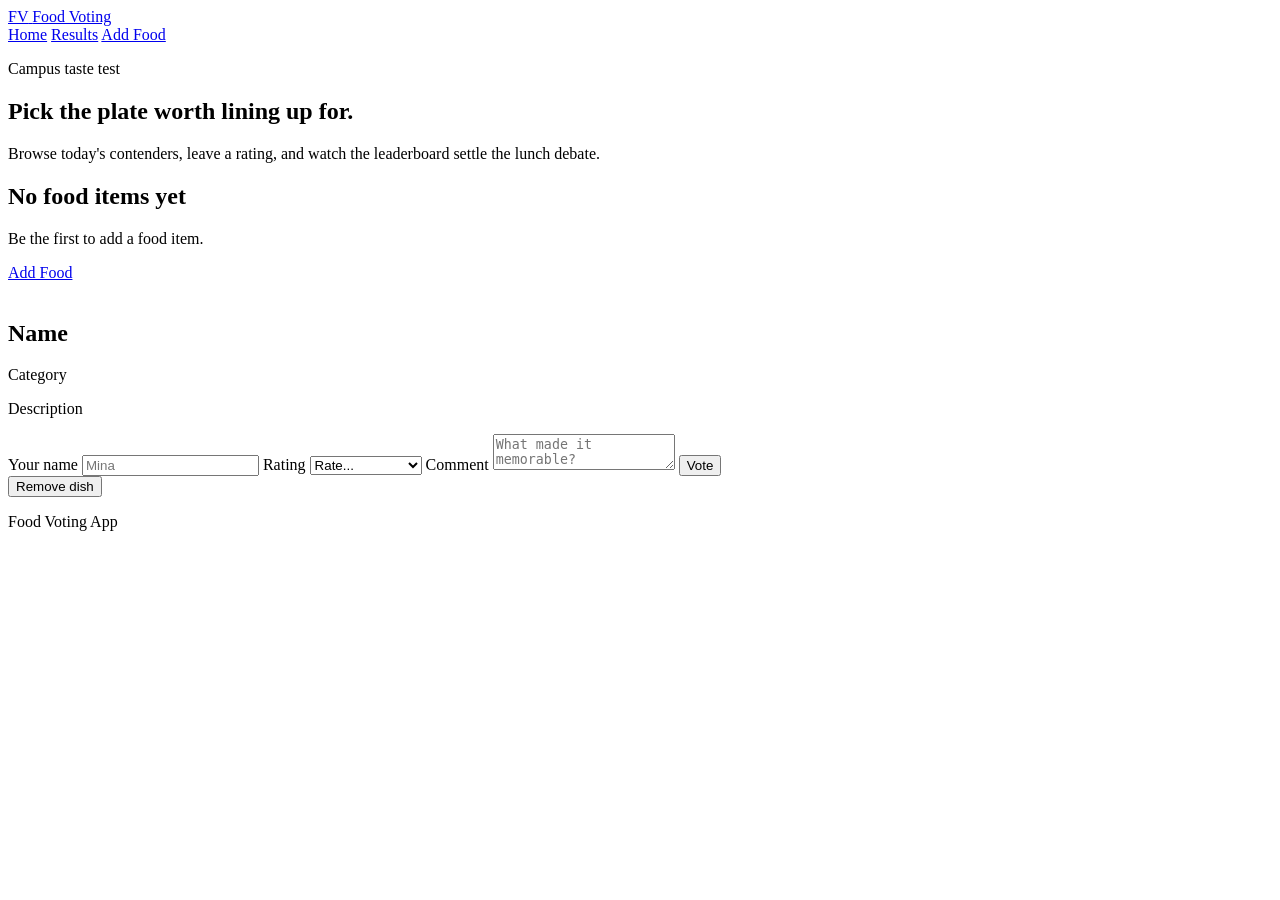
==== src/main/resources/templates/index.html @ 5878bec7 "Initial commit of Food Voting project" ====
<!DOCTYPE html>
<html xmlns:th="http://www.thymeleaf.org">
<head>
    <meta charset="UTF-8">
    <meta name="viewport" content="width=device-width, initial-scale=1.0">
    <title>Food Voting</title>
    <link rel="stylesheet" href="/css/style.css">
</head>
<body>
<header>
    <a class="brand" href="/" aria-label="Food Voting home">
        <span class="brand-mark">FV</span>
        <span>Food Voting</span>
    </a>
    <nav aria-label="Primary navigation">
        <a href="/">Home</a>
        <a href="/results">Results</a>
        <a href="/food/new">Add Food</a>
    </nav>
</header>

<main class="container">
    <section class="page-intro">
        <p class="eyebrow">Campus taste test</p>
        <h1>Pick the plate worth lining up for.</h1>
        <p>Browse today&apos;s contenders, leave a rating, and watch the leaderboard settle the lunch debate.</p>
    </section>

    <section th:if="${#lists.isEmpty(foodItems)}" class="empty-state">
        <h2>No food items yet</h2>
        <p>Be the first to add a food item.</p>
        <a href="/food/new" class="btn btn-primary">Add Food</a>
    </section>

    <section th:unless="${#lists.isEmpty(foodItems)}" class="food-grid" aria-label="Food items">
        <article class="food-card" th:each="item : ${foodItems}">
            <img th:src="${item.imageUrl}" th:alt="${item.name}" th:if="${item.imageUrl}">
            <div class="content">
                <div class="card-heading">
                    <h2 th:text="${item.name}">Name</h2>
                    <span class="category" th:text="${item.category}" th:if="${item.category}">Category</span>
                </div>
                <p th:text="${item.description}" th:if="${item.description}">Description</p>
            </div>
            <form class="vote-form" action="/vote" method="post">
                <input type="hidden" name="foodItemId" th:value="${item.id}">
                <label>
                    <span>Your name</span>
                    <input type="text" name="voterName" placeholder="Mina" maxlength="120" required>
                </label>
                <label>
                    <span>Rating</span>
                    <select name="rating" required>
                        <option value="">Rate...</option>
                        <option value="1">1 - Skip it</option>
                        <option value="2">2 - Needs work</option>
                        <option value="3">3 - Solid</option>
                        <option value="4">4 - Strong pick</option>
                        <option value="5">5 - Must eat</option>
                    </select>
                </label>
                <label>
                    <span>Comment</span>
                    <textarea name="comment" maxlength="1000" placeholder="What made it memorable?"></textarea>
                </label>
                <button type="submit" class="btn btn-primary">Vote</button>
            </form>
            <form class="delete-form" action="/food/{id}/delete" th:action="'/food/' + ${item.id} + '/delete'" method="post">
                <button type="submit" class="btn btn-quiet">Remove dish</button>
            </form>
        </article>
    </section>
</main>

<footer>
    <p>Food Voting App</p>
</footer>
</body>
</html>
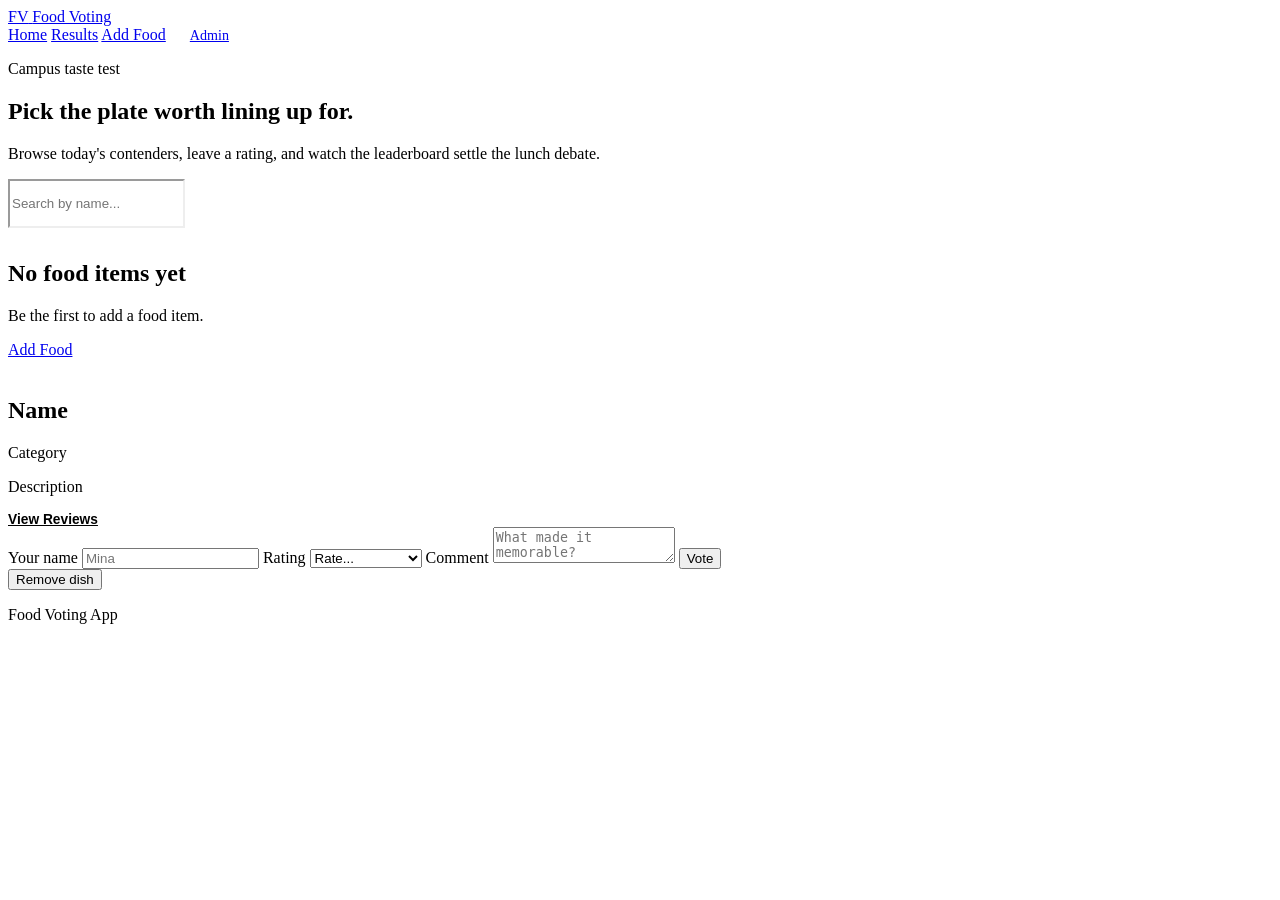
==== commit 5798c628: "Implement Admin Panel and dynamic client-side filtering/voting enhancements" ====
--- a/src/main/resources/templates/index.html
+++ b/src/main/resources/templates/index.html
@@ -16,6 +16,7 @@
         <a href="/">Home</a>
         <a href="/results">Results</a>
         <a href="/food/new">Add Food</a>
+        <a href="/admin" class="btn btn-quiet" style="min-height:auto; padding: 0.35rem 0.75rem; font-size: 0.88rem; margin-left: 0.5rem;">Admin</a>
     </nav>
 </header>
 
@@ -24,6 +25,14 @@
         <p class="eyebrow">Campus taste test</p>
         <h1>Pick the plate worth lining up for.</h1>
         <p>Browse today&apos;s contenders, leave a rating, and watch the leaderboard settle the lunch debate.</p>
+    </section>
+
+    <!-- Category Filters and Search -->
+    <section class="filter-section" style="display: flex; flex-wrap: wrap; gap: 1rem; align-items: center; margin-bottom: 2rem;">
+        <input type="text" id="searchInput" placeholder="Search by name..." style="max-width: 320px; min-height: 2.7rem; border-color: var(--line);">
+        <div id="categoryFilters" class="category-filters" style="display: flex; flex-wrap: wrap; gap: 0.5rem;">
+            <!-- Dynamically generated via app.js -->
+        </div>
     </section>
 
     <section th:if="${#lists.isEmpty(foodItems)}" class="empty-state">
@@ -41,6 +50,9 @@
                     <span class="category" th:text="${item.category}" th:if="${item.category}">Category</span>
                 </div>
                 <p th:text="${item.description}" th:if="${item.description}">Description</p>
+                <div class="card-meta" style="margin-top: 0.75rem; display: flex; justify-content: space-between; align-items: center;">
+                    <button type="button" class="view-reviews-btn" th:data-food-id="${item.id}" th:data-food-name="${item.name}" style="background: none; border: none; color: var(--tomato-dark); font-family: 'Trebuchet MS', sans-serif; font-size: 0.86rem; font-weight: 800; cursor: pointer; padding: 0; text-decoration: underline;">View Reviews</button>
+                </div>
             </div>
             <form class="vote-form" action="/vote" method="post">
                 <input type="hidden" name="foodItemId" th:value="${item.id}">
@@ -75,5 +87,23 @@
 <footer>
     <p>Food Voting App</p>
 </footer>
+
+<!-- Reviews Modal Overlay -->
+<div id="reviewsModal" class="modal-overlay" style="display: none; position: fixed; top: 0; left: 0; width: 100%; height: 100%; background: rgba(32, 26, 22, 0.4); backdrop-filter: blur(4px); z-index: 100; align-items: center; justify-content: center;">
+    <div class="modal-content" style="background: var(--card); border: 1px solid var(--line); border-radius: 8px; width: min(600px, calc(100% - 2rem)); max-height: 85vh; display: flex; flex-direction: column; box-shadow: var(--shadow); overflow: hidden; animation: slideIn 200ms ease;">
+        <header style="position: static; padding: 1rem 1.5rem; border-bottom: 1px solid var(--line); display: flex; justify-content: space-between; align-items: center; background: #fffdfb;">
+            <h2 id="modalFoodName" style="font-size: 1.35rem; font-family: 'Georgia', serif; color: var(--ink);">Pizza Margherita</h2>
+            <button id="closeModalBtn" style="background: none; border: none; font-size: 1.8rem; cursor: pointer; color: var(--muted); line-height: 1; padding: 0;">&times;</button>
+        </header>
+        <div id="modalVotesList" style="padding: 1.5rem; overflow-y: auto; flex: 1; display: flex; flex-direction: column; gap: 1rem;">
+            <!-- Dynamically loaded -->
+        </div>
+    </div>
+</div>
+
+<!-- Toast Notifications Container -->
+<div id="toastContainer" style="position: fixed; bottom: 2rem; right: 2rem; display: flex; flex-direction: column; gap: 0.5rem; z-index: 1000;"></div>
+
+<script src="/js/app.js"></script>
 </body>
 </html>
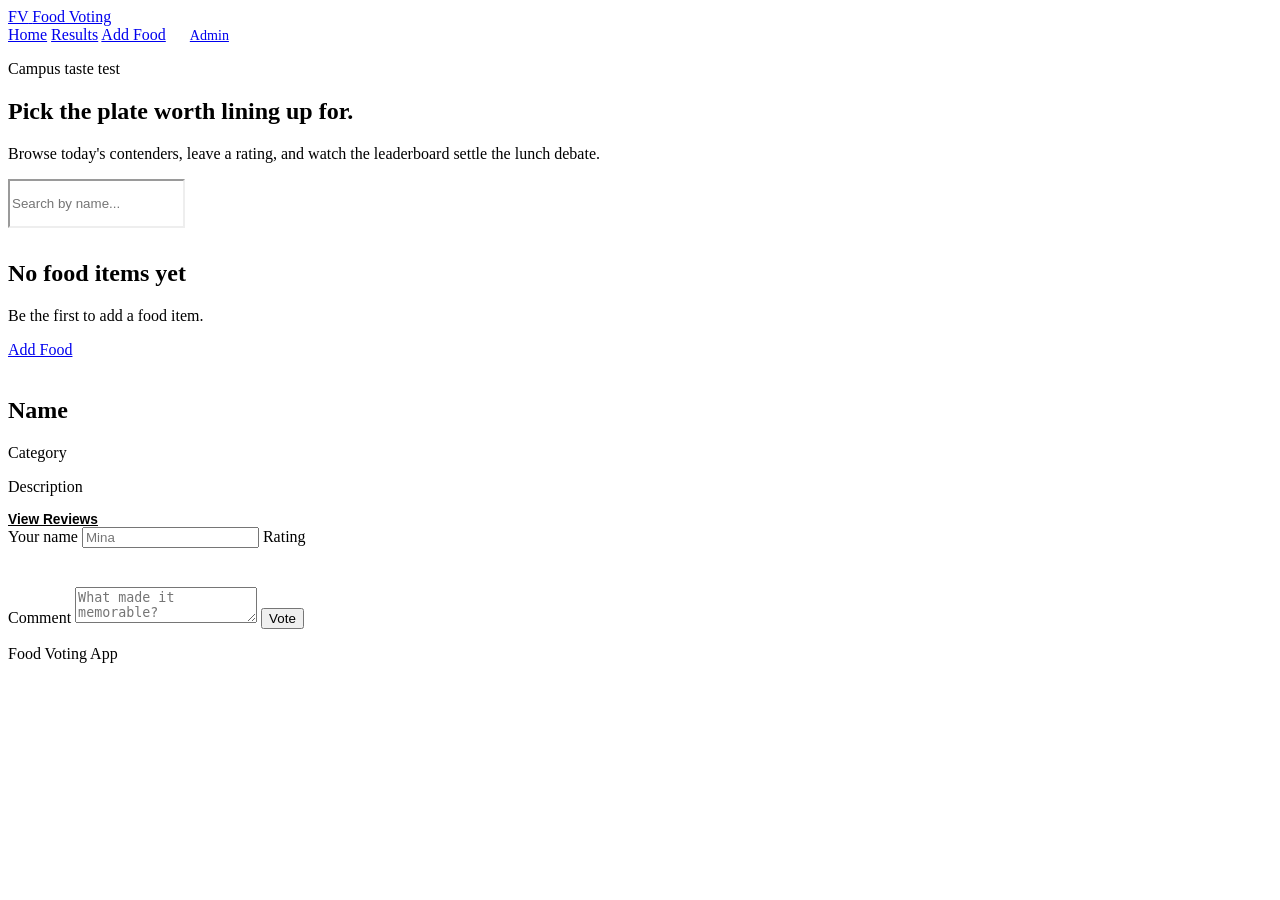
==== commit 79c5dba9: "Enhance UI: replace rating dropdown with interactive star widget, remove public delete action, style" ====
--- a/src/main/resources/templates/index.html
+++ b/src/main/resources/templates/index.html
@@ -62,14 +62,14 @@
                 </label>
                 <label>
                     <span>Rating</span>
-                    <select name="rating" required>
-                        <option value="">Rate...</option>
-                        <option value="1">1 - Skip it</option>
-                        <option value="2">2 - Needs work</option>
-                        <option value="3">3 - Solid</option>
-                        <option value="4">4 - Strong pick</option>
-                        <option value="5">5 - Must eat</option>
-                    </select>
+                    <input type="hidden" name="rating" required>
+                    <div class="star-rating" style="display: flex; gap: 0.35rem; font-size: 1.6rem; cursor: pointer; color: rgba(255,255,255,0.15); margin: 0.25rem 0;">
+                        <span data-value="1" class="star">★</span>
+                        <span data-value="2" class="star">★</span>
+                        <span data-value="3" class="star">★</span>
+                        <span data-value="4" class="star">★</span>
+                        <span data-value="5" class="star">★</span>
+                    </div>
                 </label>
                 <label>
                     <span>Comment</span>
@@ -77,10 +77,7 @@
                 </label>
                 <button type="submit" class="btn btn-primary">Vote</button>
             </form>
-            <form class="delete-form" action="/food/{id}/delete" th:action="'/food/' + ${item.id} + '/delete'" method="post">
-                <button type="submit" class="btn btn-quiet">Remove dish</button>
-            </form>
-        </article>
+         </article>
     </section>
 </main>
 
